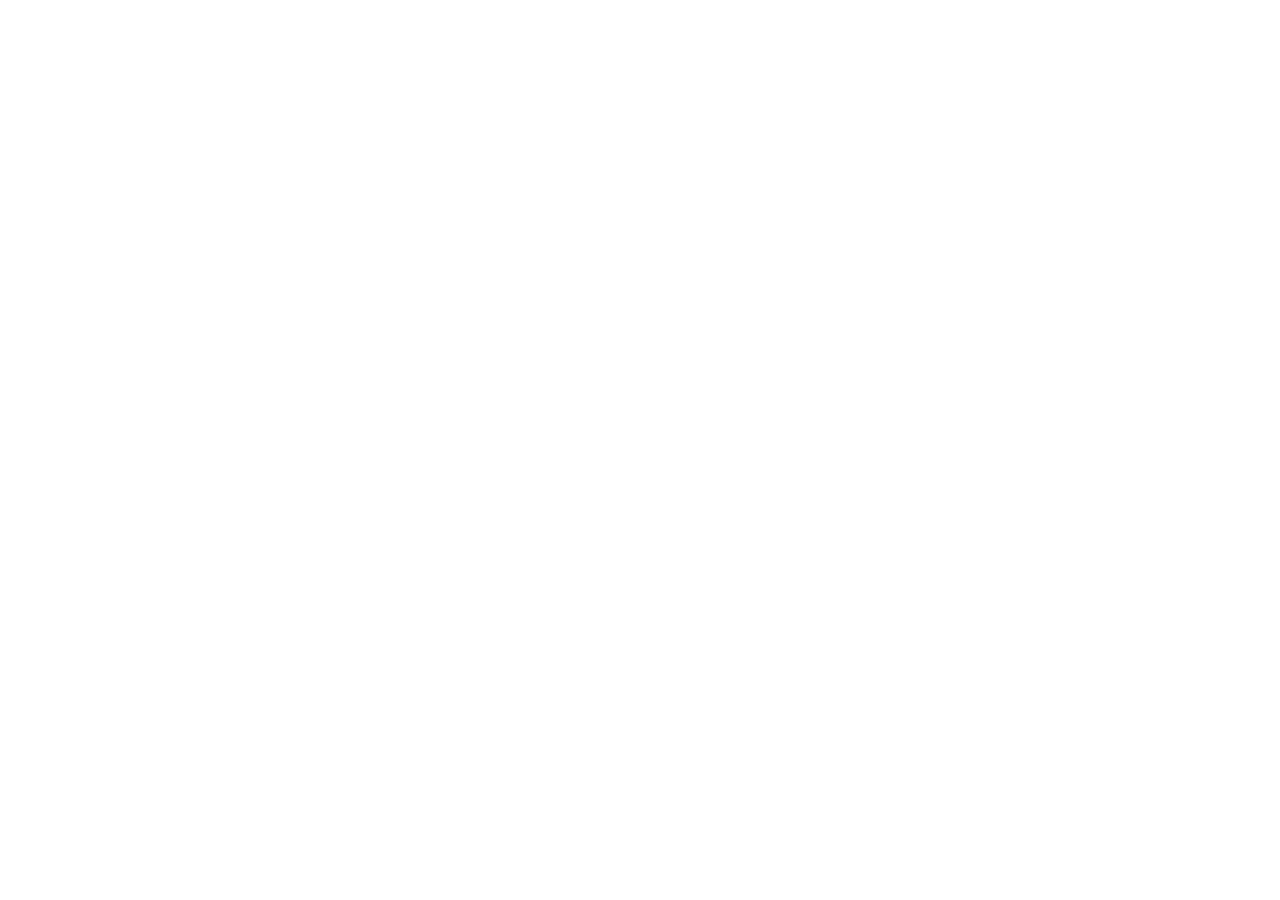
==== conversor-unidades/index.html @ cd8ffa17 "Integrar Conversor de Unidades ao portfolio com demo em subpasta Co-authored-by: Cursor <cursoragent" ====
<!doctype html>
<html lang="pt-BR">
  <head>
    <meta charset="UTF-8" />
    <link rel="preconnect" href="https://fonts.googleapis.com" />
    <link rel="preconnect" href="https://fonts.gstatic.com" crossorigin />
    <link href="https://fonts.googleapis.com/css2?family=Inter:wght@400;500;600;700&display=swap" rel="stylesheet" />
    <link rel="icon" type="image/svg+xml" href="/Portifolio/conversor-unidades/favicon.svg" />
    <meta name="viewport" content="width=device-width, initial-scale=1.0" />
    <meta name="description" content="Conversor completo de unidades físicas e de medição, organizado por categoria." />
    <title>Conversor de Unidades</title>
    <script type="module" crossorigin src="/Portifolio/conversor-unidades/assets/index-cC8uAnt_.js"></script>
    <link rel="stylesheet" crossorigin href="/Portifolio/conversor-unidades/assets/index-cUFTJ-hn.css">
  </head>
  <body>
    <div id="root"></div>
  </body>
</html>
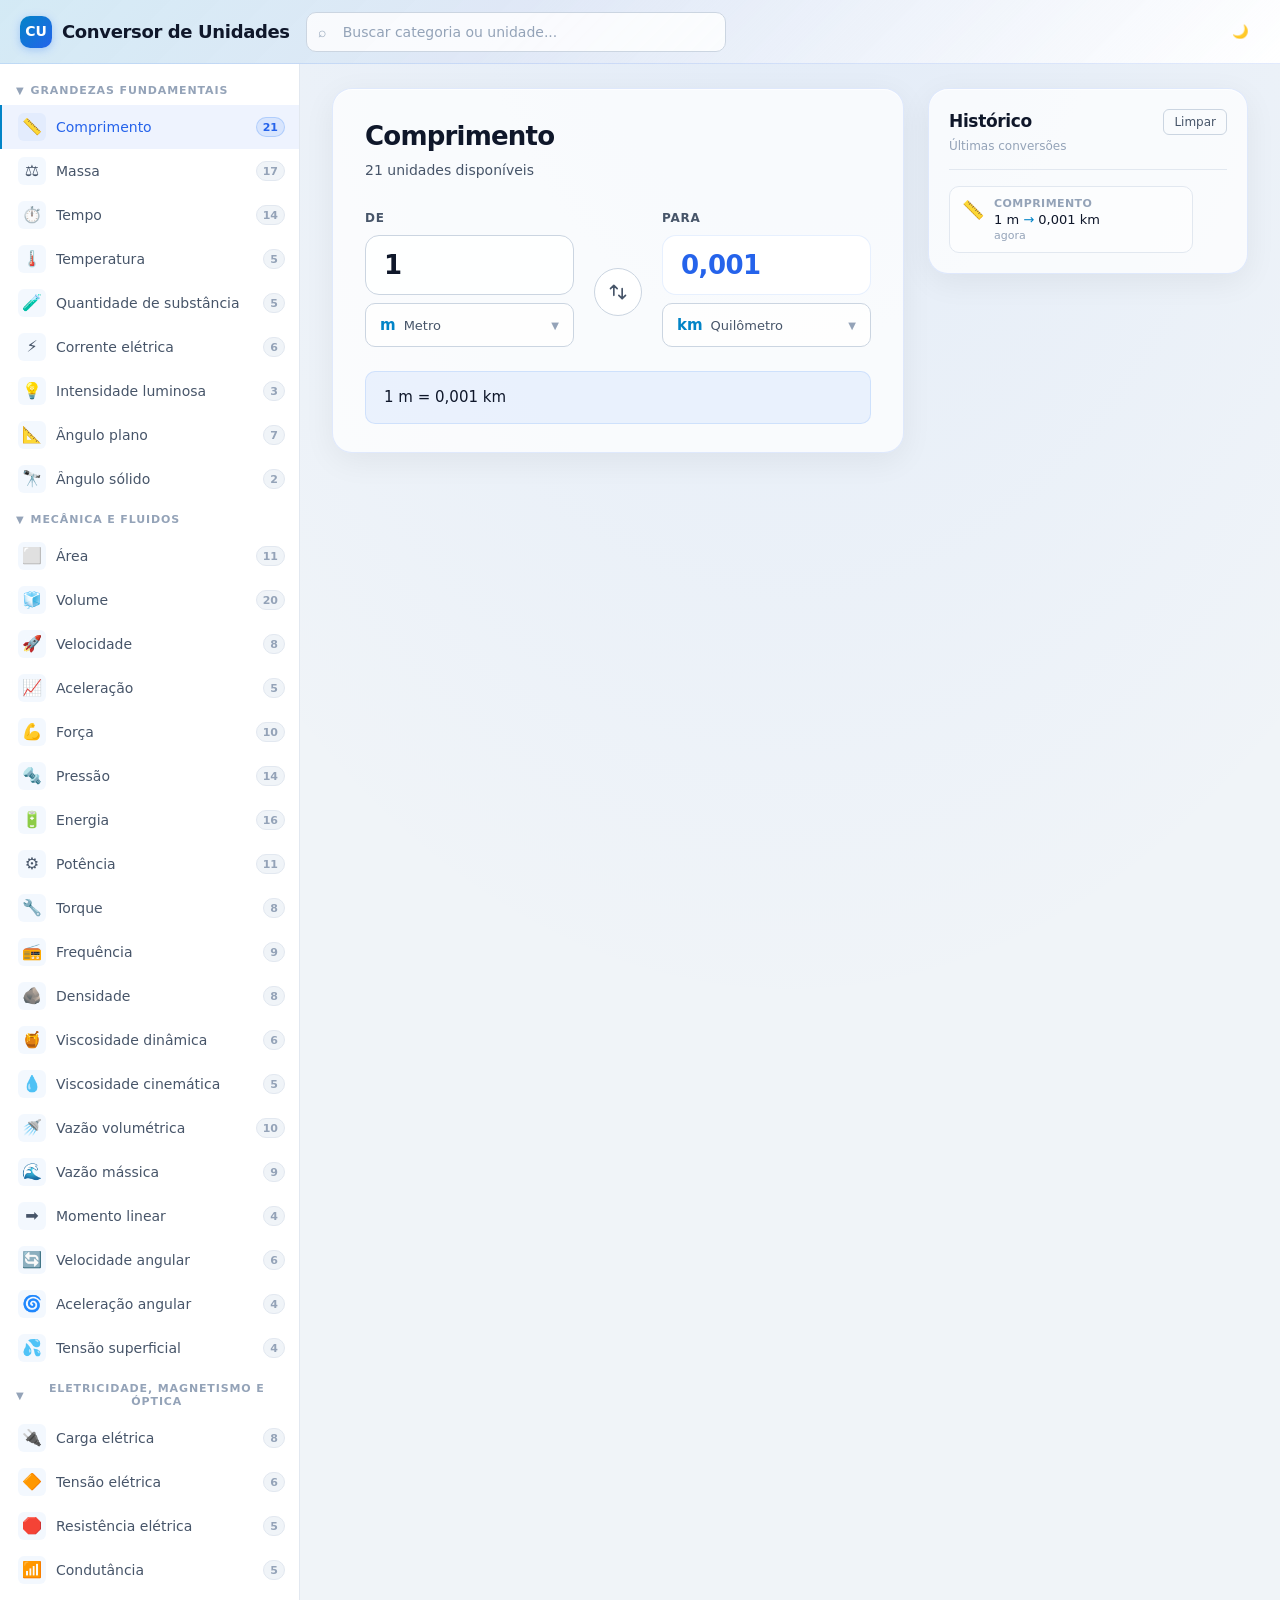
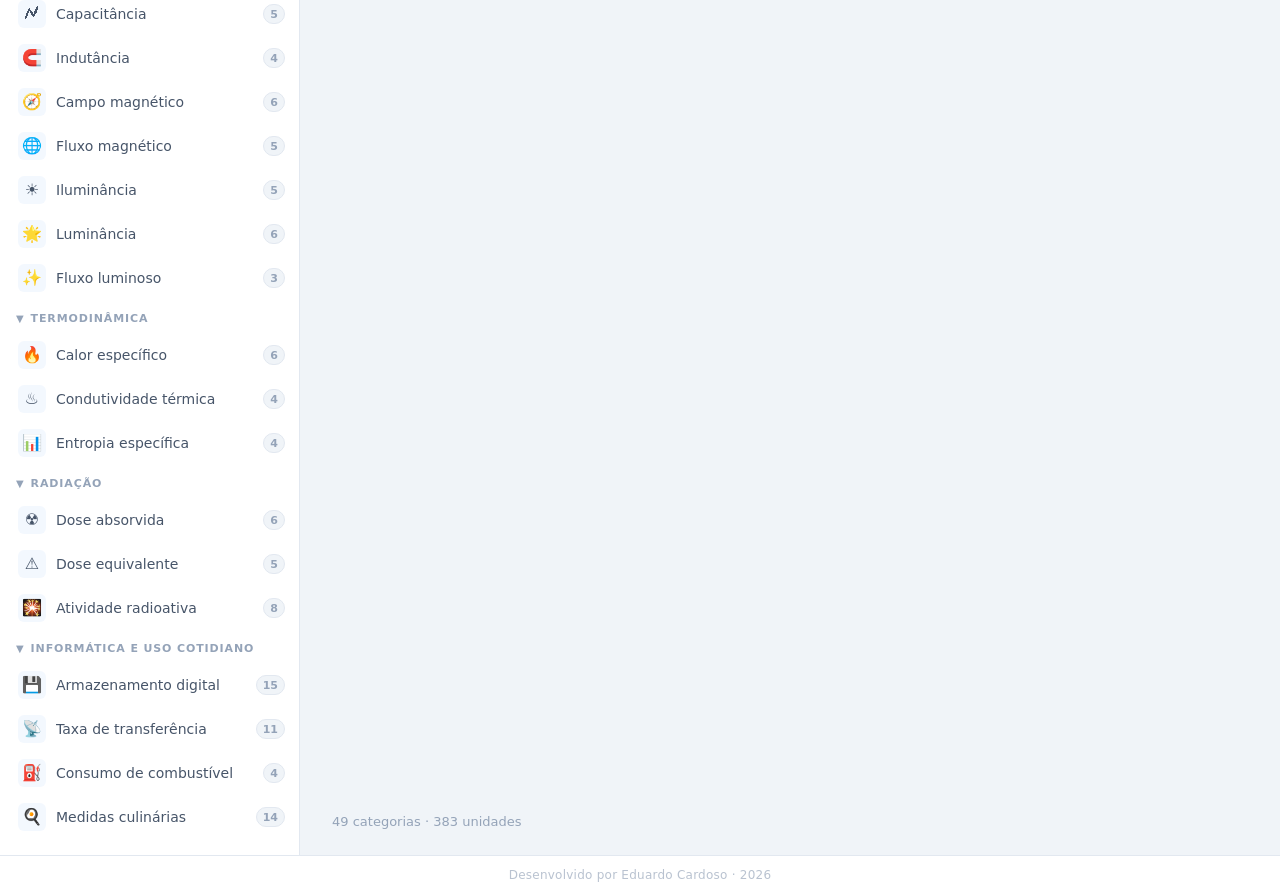
==== commit 11f192e7: "Melhora manutencao: README, duplicatas, paths do conversor e MCP. Atualiza README e scripts Python, " ====
--- a/conversor-unidades/index.html
+++ b/conversor-unidades/index.html
@@ -5,12 +5,12 @@
     <link rel="preconnect" href="https://fonts.googleapis.com" />
     <link rel="preconnect" href="https://fonts.gstatic.com" crossorigin />
     <link href="https://fonts.googleapis.com/css2?family=Inter:wght@400;500;600;700&display=swap" rel="stylesheet" />
-    <link rel="icon" type="image/svg+xml" href="/Portifolio/conversor-unidades/favicon.svg" />
+    <link rel="icon" type="image/svg+xml" href="favicon.svg" />
     <meta name="viewport" content="width=device-width, initial-scale=1.0" />
     <meta name="description" content="Conversor completo de unidades físicas e de medição, organizado por categoria." />
     <title>Conversor de Unidades</title>
-    <script type="module" crossorigin src="/Portifolio/conversor-unidades/assets/index-cC8uAnt_.js"></script>
-    <link rel="stylesheet" crossorigin href="/Portifolio/conversor-unidades/assets/index-cUFTJ-hn.css">
+    <script type="module" crossorigin src="assets/index-cC8uAnt_.js"></script>
+    <link rel="stylesheet" crossorigin href="assets/index-cUFTJ-hn.css">
   </head>
   <body>
     <div id="root"></div>
--- a/conversor-unidades/assets/index-cUFTJ-hn.css
+++ b/conversor-unidades/assets/index-cUFTJ-hn.css
@@ -0,0 +1 @@
+:root{--lightningcss-light: ;--lightningcss-dark:initial;color-scheme:dark;--font-sans:"Inter", system-ui, -apple-system, "Segoe UI", Roboto, sans-serif;--font-mono:"Cascadia Code", "Segoe UI Mono", Consolas, monospace;--color-bg:#0a0e17;--color-bg-elevated:#111827;--color-surface:#1a2234;--color-surface-hover:#243049;--color-border:#2d3a52;--color-border-subtle:#1e293b;--color-text:#f1f5f9;--color-text-muted:#94a3b8;--color-text-subtle:#64748b;--color-accent:#3b82f6;--color-accent-electric:#0ea5e9;--color-accent-hover:#60a5fa;--color-accent-muted:#3b82f61f;--color-accent-glow:#3b82f659;--color-accent-ring:#0ea5e980;--color-success:#34d399;--color-error:#f87171;--glass-bg:#1a22348c;--glass-border:#3b82f626;--glass-shadow:0 8px 32px #0006, inset 0 1px 0 #ffffff0d;--header-gradient:linear-gradient(135deg, #0ea5e92e 0%, #3b82f61f 40%, #111827f2 100%);--radius-sm:6px;--radius-md:10px;--radius-lg:14px;--radius-xl:20px;--shadow-sm:0 1px 2px #0000004d;--shadow-md:0 4px 16px #00000059;--shadow-lg:0 8px 32px #00000073;--sidebar-width:300px;--header-height:64px;--transition-fast:.15s cubic-bezier(.4, 0, .2, 1);--transition-normal:.25s cubic-bezier(.4, 0, .2, 1);--transition-spring:.4s cubic-bezier(.34, 1.56, .64, 1)}[data-theme=light]{--lightningcss-light:initial;--lightningcss-dark: ;color-scheme:light;--color-bg:#f0f4f8;--color-bg-elevated:#fff;--color-surface:#fff;--color-surface-hover:#eef2f7;--color-border:#cbd5e1;--color-border-subtle:#e2e8f0;--color-text:#0f172a;--color-text-muted:#475569;--color-text-subtle:#94a3b8;--color-accent:#2563eb;--color-accent-electric:#0284c7;--color-accent-hover:#1d4ed8;--color-accent-muted:#2563eb14;--color-accent-glow:#2563eb40;--color-accent-ring:#2563eb66;--glass-bg:#ffffffb8;--glass-border:#2563eb1f;--glass-shadow:0 8px 32px #0000000f, inset 0 1px 0 #fffc;--header-gradient:linear-gradient(135deg, #0ea5e91f 0%, #2563eb14 40%, #fffffff7 100%);--shadow-sm:0 1px 2px #0000000f;--shadow-md:0 4px 16px #00000014;--shadow-lg:0 8px 32px #0000001f}@keyframes resultPulse{0%{opacity:.5;color:var(--color-accent-electric);transform:translateY(4px)}50%{opacity:1;color:var(--color-accent);transform:translateY(-2px)}to{opacity:1;color:var(--color-text);transform:translateY(0)}}@keyframes summaryFade{0%{opacity:0;transform:translateY(6px)}to{opacity:1;transform:translateY(0)}}@keyframes swapSpin{0%{transform:rotate(0)scale(1)}40%{transform:rotate(180deg)scale(1.15)}70%{transform:rotate(360deg)scale(.95)}to{transform:rotate(360deg)scale(1)}}@keyframes swapPulse{0%,to{box-shadow:0 0 0 0 var(--color-accent-glow)}50%{box-shadow:0 0 0 8px #0000}}@keyframes inputGlow{0%{box-shadow:0 0 0 0 var(--color-accent-ring);border-color:var(--color-border)}50%{box-shadow:0 0 0 4px var(--color-accent-glow), 0 0 28px #0ea5e959, 0 0 48px #3b82f626}to{box-shadow:0 0 0 3px var(--color-accent-glow), 0 0 20px #0ea5e940, 0 0 40px #3b82f61f, inset 0 0 12px #0ea5e90a}}*,:before,:after{box-sizing:border-box;margin:0;padding:0}html{-webkit-font-smoothing:antialiased;-moz-osx-font-smoothing:grayscale;font-size:16px}body{font-family:var(--font-sans);background:var(--color-bg);color:var(--color-text);font-feature-settings:"cv02", "cv03", "cv04", "cv11";-webkit-font-smoothing:antialiased;min-height:100vh;line-height:1.5}#root{min-height:100vh}button{cursor:pointer;color:inherit;background:0 0;border:none;font-family:inherit}input,select{color:inherit;font-family:inherit}:focus-visible{outline:2px solid var(--color-accent);outline-offset:2px}::selection{background:var(--color-accent-muted);color:var(--color-text)}.sr-only{clip:rect(0, 0, 0, 0);white-space:nowrap;border:0;width:1px;height:1px;margin:-1px;padding:0;position:absolute;overflow:hidden}.app-shell{flex-direction:column;min-height:100dvh;display:flex}.app-header{z-index:100;height:var(--header-height);background:var(--header-gradient);border-bottom:1px solid var(--glass-border);-webkit-backdrop-filter:blur(16px)saturate(180%);align-items:center;gap:1rem;padding:0 1.25rem;display:flex;position:sticky;top:0}.app-header__brand{flex-shrink:0;align-items:center;gap:.625rem;display:flex}.app-header__logo{background:linear-gradient(135deg, var(--color-accent-electric), var(--color-accent));color:#fff;border-radius:var(--radius-md);justify-content:center;align-items:center;width:32px;height:32px;font-size:.875rem;font-weight:700;display:flex;box-shadow:0 2px 8px #3b82f659}.app-header__title{letter-spacing:-.02em;font-size:1.125rem;font-weight:600}.app-header__actions{align-items:center;gap:.5rem;margin-left:auto;display:flex}.app-header__menu-btn{border-radius:var(--radius-md);width:40px;height:40px;color:var(--color-text-muted);transition:background var(--transition-fast);justify-content:center;align-items:center;display:none}.app-header__menu-btn:hover{background:var(--color-surface-hover)}.app-body{flex:1;min-width:0;display:flex;overflow:hidden}.sidebar-overlay{inset:0;top:var(--header-height);z-index:90;background:#00000080;display:none;position:fixed}.sidebar-overlay--visible{display:block}.sidebar{width:var(--sidebar-width);background:var(--color-bg-elevated);border-right:1px solid var(--color-border-subtle);flex-shrink:0;padding:.75rem 0;overflow-y:auto}@media (width<=768px){.sidebar{top:var(--header-height);z-index:95;transition:transform var(--transition-normal);box-shadow:var(--shadow-lg);position:fixed;bottom:0;left:0;transform:translate(-100%)}.sidebar--open{transform:translate(0)}}.main-content{background:radial-gradient(ellipse 80% 50% at 50% -10%, #3b82f614, transparent), var(--color-bg);flex-direction:column;flex:1;gap:1.5rem;min-width:0;padding:1.5rem 2rem;display:flex;overflow:hidden auto}.workspace{grid-template-columns:minmax(0,1fr) minmax(260px,320px);align-items:start;gap:1.5rem;width:100%;min-width:0;max-width:100%;display:grid}.workspace__converter{width:100%;min-width:0;max-width:640px}.workspace__history{width:100%;min-width:0}@media (width<=1024px){.workspace{grid-template-columns:1fr;gap:1.25rem}.workspace__converter{max-width:100%}}@media (width<=768px){.app-header__menu-btn{display:flex}.main-content{padding:1rem}}@media (width>=769px){.sidebar-overlay{display:none!important}}.app-footer{padding:.625rem 1.25rem;padding-bottom:calc(.625rem + env(safe-area-inset-bottom,0px));text-align:center;background:var(--color-bg-elevated);border-top:1px solid var(--color-border-subtle);flex-shrink:0}.app-footer__text{letter-spacing:.02em;color:var(--color-text-subtle);opacity:.55;margin:0;font-size:.75rem;font-weight:450}[data-theme=light] .app-footer__text{opacity:.65}.category-nav__group{margin-bottom:.25rem}.category-nav__group-header{text-transform:uppercase;letter-spacing:.08em;width:100%;color:var(--color-text-subtle);transition:color var(--transition-fast);align-items:center;padding:.5rem 1rem;font-size:.6875rem;font-weight:600;display:flex}.category-nav__group-header:hover{color:var(--color-text-muted)}.category-nav__chevron{transition:transform var(--transition-fast);margin-right:.375rem;font-size:.625rem}.category-nav__chevron--collapsed{transform:rotate(-90deg)}.category-nav__list{list-style:none}.category-nav__item{text-align:left;width:100%;color:var(--color-text-muted);transition:all var(--transition-fast);border-left:2px solid #0000;align-items:center;gap:.625rem;padding:.5rem .875rem .5rem 1rem;font-size:.875rem;display:flex}.category-nav__item:hover{background:var(--color-surface-hover);color:var(--color-text)}.category-nav__item--active{background:var(--color-accent-muted);color:var(--color-accent);border-left-color:var(--color-accent-electric);font-weight:500}.category-nav__item--active .category-nav__item-icon{color:var(--color-accent-electric)}.category-nav__item-icon{border-radius:var(--radius-sm);width:28px;height:28px;transition:all var(--transition-fast);background:#3b82f60f;flex-shrink:0;justify-content:center;align-items:center;font-size:1rem;line-height:1;display:flex}.category-nav__item:hover .category-nav__item-icon{background:#3b82f61f;transform:scale(1.08)}.category-nav__item-label{text-overflow:ellipsis;white-space:nowrap;flex:1;min-width:0;overflow:hidden}.category-nav__badge{font-variant-numeric:tabular-nums;min-width:1.375rem;height:1.25rem;color:var(--color-text-subtle);background:var(--color-bg);border:1px solid var(--color-border-subtle);transition:all var(--transition-fast);border-radius:999px;flex-shrink:0;justify-content:center;align-items:center;padding:0 .375rem;font-size:.6875rem;font-weight:600;display:inline-flex}.category-nav__item--active .category-nav__badge{color:var(--color-accent);background:#3b82f61f;border-color:#3b82f640}.category-nav__item:hover .category-nav__badge{border-color:var(--color-border)}.search-bar{flex:1;max-width:420px;position:relative}.search-bar__input{border:1px solid var(--color-border);border-radius:var(--radius-md);width:100%;height:40px;transition:border-color var(--transition-fast), box-shadow var(--transition-fast), background var(--transition-fast);background:#ffffff0d;padding:0 .875rem 0 2.25rem;font-size:.875rem;font-weight:450}[data-theme=light] .search-bar__input{background:#fffc}.search-bar__input::placeholder{color:var(--color-text-subtle)}.search-bar__input:focus{border-color:var(--color-accent-electric);background:var(--color-surface);box-shadow:0 0 0 3px var(--color-accent-glow), 0 0 20px #3b82f61f;outline:none;animation:.3s forwards inputGlow}.search-bar__icon{color:var(--color-text-subtle);pointer-events:none;font-size:.875rem;position:absolute;top:50%;left:.75rem;transform:translateY(-50%)}.search-bar__dropdown{background:var(--color-surface);border:1px solid var(--color-border);border-radius:var(--radius-md);box-shadow:var(--shadow-lg);z-index:200;-webkit-backdrop-filter:blur(12px);backdrop-filter:blur(12px);max-height:320px;position:absolute;top:calc(100% + 4px);left:0;right:0;overflow-y:auto}.search-bar__result{text-align:left;width:100%;transition:background var(--transition-fast);flex-direction:column;gap:.125rem;padding:.625rem .875rem;font-size:.875rem;display:flex}.search-bar__result:hover,.search-bar__result--highlighted{background:var(--color-surface-hover)}.search-bar__result-category{color:var(--color-text);font-weight:500}.search-bar__result-unit{color:var(--color-text-muted);font-size:.8125rem}.search-bar__empty{text-align:center;color:var(--color-text-subtle);padding:1rem;font-size:.875rem}.theme-toggle{border-radius:var(--radius-md);width:40px;height:40px;color:var(--color-text-muted);transition:background var(--transition-fast), color var(--transition-fast), transform var(--transition-fast);justify-content:center;align-items:center;display:flex}.theme-toggle:hover{color:var(--color-accent);background:#3b82f61a;transform:scale(1.05)}.theme-toggle:active{transform:scale(.95)}.converter-panel{box-sizing:border-box;width:100%;min-width:0;max-width:100%}.converter-panel__glass{background:var(--glass-bg);border:1px solid var(--glass-border);border-radius:var(--radius-xl);box-shadow:var(--glass-shadow);-webkit-backdrop-filter:blur(20px)saturate(160%);box-sizing:border-box;width:100%;max-width:100%;padding:1.75rem 2rem;overflow:visible}.converter-panel__header{margin-bottom:1.75rem}.converter-panel__title{letter-spacing:-.03em;margin-bottom:.25rem;font-size:1.625rem;font-weight:700}.converter-panel__subtitle{color:var(--color-text-muted);font-size:.875rem;font-weight:450}.converter-panel__grid{grid-template-columns:minmax(0,1fr) auto minmax(0,1fr);align-items:start;gap:1.25rem;width:100%;min-width:0;display:grid}.converter-panel__swap{background:var(--color-surface);border:1px solid var(--color-border);width:48px;height:48px;color:var(--color-text-muted);transition:background var(--transition-fast), border-color var(--transition-fast), color var(--transition-fast), transform var(--transition-spring), box-shadow var(--transition-fast);border-radius:50%;justify-content:center;align-self:center;align-items:center;margin-top:1.75rem;display:flex;position:relative;overflow:hidden}.converter-panel__swap:before{content:"";background:radial-gradient(circle, var(--color-accent-glow) 0%, transparent 70%);opacity:0;transition:opacity var(--transition-fast);border-radius:50%;position:absolute;inset:0}.converter-panel__swap:hover{background:var(--color-accent-muted);border-color:var(--color-accent-electric);color:var(--color-accent);animation:1.5s infinite swapPulse;transform:scale(1.08);box-shadow:0 0 20px #3b82f633}.converter-panel__swap:hover:before{opacity:1}.converter-panel__swap:active{transform:scale(.92)}.converter-panel__swap--active{border-color:var(--color-accent-electric);color:var(--color-accent-electric);background:var(--color-accent-muted);animation:.5s cubic-bezier(.34,1.56,.64,1) forwards swapSpin!important}.converter-panel__summary{border-radius:var(--radius-md);color:var(--color-text);word-break:break-word;overflow-wrap:anywhere;background:#3b82f614;border:1px solid #3b82f626;margin-top:1.5rem;padding:.875rem 1.125rem;font-size:.9375rem;font-weight:500}.converter-panel__summary--pulse{animation:.4s forwards summaryFade}.converter-panel__error{border-radius:var(--radius-md);color:var(--color-error);background:#f871711a;border:1px solid #f871714d;margin-top:1rem;padding:.75rem 1rem;font-size:.875rem}.converter-field{flex-direction:column;gap:.5rem;min-width:0;display:flex}.converter-field__label{color:var(--color-text-muted);text-transform:uppercase;letter-spacing:.06em;font-size:.75rem;font-weight:600}.converter-field__input{border:1.5px solid var(--color-border);border-radius:var(--radius-lg);font-variant-numeric:tabular-nums;letter-spacing:-.02em;box-sizing:border-box;text-overflow:clip;white-space:nowrap;width:100%;max-width:100%;height:60px;transition:border-color var(--transition-fast), box-shadow var(--transition-fast), background var(--transition-fast), font-size var(--transition-fast);background:#ffffff08;padding:0 1.125rem;font-size:1.625rem;font-weight:600;overflow-x:auto}.converter-field__input--md{font-size:1.25rem}.converter-field__input--sm{font-size:1rem}.converter-field__input--xs{letter-spacing:0;font-size:.8125rem}[data-theme=light] .converter-field__input{background:#ffffffe6}.converter-field__input:focus{border-color:var(--color-accent-electric);background:var(--color-surface);box-shadow:0 0 0 3px var(--color-accent-glow), 0 0 20px #0ea5e940, 0 0 40px #3b82f61f, inset 0 0 12px #0ea5e90a;outline:none;animation:.4s forwards inputGlow}.converter-field__input--readonly{cursor:default;color:var(--color-accent);background:#3b82f60a;border-color:#3b82f61f}.converter-field__input--readonly:focus{box-shadow:none;animation:none}.converter-field__input--pulse{animation:.45s cubic-bezier(.34,1.2,.64,1) forwards resultPulse}.unit-select{position:relative}.unit-select__trigger{border:1.5px solid var(--color-border);border-radius:var(--radius-md);width:100%;height:44px;transition:border-color var(--transition-fast), box-shadow var(--transition-fast);background:#ffffff08;justify-content:space-between;align-items:center;padding:0 .875rem;font-size:.9375rem;display:flex}[data-theme=light] .unit-select__trigger{background:#fffc}.unit-select__trigger:hover{border-color:var(--color-accent)}.unit-select__trigger--open{border-color:var(--color-accent-electric);box-shadow:0 0 0 3px var(--color-accent-glow), 0 0 16px #3b82f61a}.unit-select__symbol{color:var(--color-accent-electric);font-weight:600}.unit-select__name{color:var(--color-text-muted);text-align:left;text-overflow:ellipsis;white-space:nowrap;flex:1;margin-left:.5rem;font-size:.8125rem;overflow:hidden}.unit-select__arrow{color:var(--color-text-subtle);transition:transform var(--transition-fast);margin-left:.5rem;font-size:.625rem}.unit-select__trigger--open .unit-select__arrow{transform:rotate(180deg)}.unit-select__dropdown{background:var(--color-surface);border:1px solid var(--color-border);border-radius:var(--radius-md);box-shadow:var(--shadow-lg);z-index:50;-webkit-backdrop-filter:blur(12px);box-sizing:border-box;overflow:hidden}.unit-select__dropdown--portal{z-index:1100;max-width:calc(100vw - 16px);position:fixed}.unit-select__search{background:var(--color-bg);border:none;border-bottom:1px solid var(--color-border-subtle);width:100%;padding:.625rem .875rem;font-size:.875rem}.unit-select__search:focus{box-shadow:inset 0 -2px 0 var(--color-accent-electric);outline:none}.unit-select__list{max-height:240px;list-style:none;overflow-y:auto}.unit-select__option{text-align:left;width:100%;transition:background var(--transition-fast);align-items:center;gap:.5rem;padding:.5rem .875rem;font-size:.875rem;display:flex}.unit-select__option:hover,.unit-select__option--selected{background:var(--color-surface-hover)}.unit-select__option--selected{color:var(--color-accent)}.unit-select__option-symbol{min-width:3rem;font-weight:600}.unit-select__option-name{color:var(--color-text-muted);text-overflow:ellipsis;white-space:nowrap;overflow:hidden}.app-stats{color:var(--color-text-subtle);margin-top:auto;padding-top:2rem;font-size:.8125rem;font-weight:450}.history-panel{width:100%;min-width:0;max-width:100%}.history-panel__glass{background:var(--glass-bg);border:1px solid var(--glass-border);border-radius:var(--radius-xl);box-shadow:var(--glass-shadow);-webkit-backdrop-filter:blur(20px)saturate(160%);max-height:calc(100vh - var(--header-height) - 4rem);box-sizing:border-box;flex-direction:column;width:100%;max-width:100%;padding:1.25rem;display:flex}.history-panel__header{border-bottom:1px solid var(--color-border-subtle);justify-content:space-between;align-items:flex-start;gap:.75rem;margin-bottom:1rem;padding-bottom:.875rem;display:flex}.history-panel__title{letter-spacing:-.02em;font-size:1.0625rem;font-weight:700}.history-panel__subtitle{color:var(--color-text-subtle);margin-top:.125rem;font-size:.75rem}.history-panel__clear{color:var(--color-text-muted);border:1px solid var(--color-border);border-radius:var(--radius-sm);transition:all var(--transition-fast);background:0 0;flex-shrink:0;padding:.3125rem .625rem;font-size:.75rem;font-weight:500}.history-panel__clear:hover{color:var(--color-error);background:#f8717114;border-color:#f8717166}.history-panel__empty{text-align:center;color:var(--color-text-muted);flex-direction:column;justify-content:center;align-items:center;gap:.375rem;padding:2.5rem 1rem;font-size:.875rem;display:flex}.history-panel__empty-icon{opacity:.5;margin-bottom:.5rem;font-size:2rem}.history-panel__empty-hint{color:var(--color-text-subtle);font-size:.75rem}.history-panel__list{flex-direction:column;gap:.375rem;padding-right:.125rem;list-style:none;display:flex;overflow-y:auto}.history-panel__item{align-items:stretch;gap:.25rem;animation:.3s backwards historySlideIn;display:flex}.history-panel__item:first-child{animation-delay:0s}.history-panel__item:nth-child(2){animation-delay:30ms}.history-panel__item:nth-child(3){animation-delay:60ms}.history-panel__entry{text-align:left;border:1px solid var(--color-border-subtle);border-radius:var(--radius-md);transition:all var(--transition-fast);background:#ffffff05;flex:1;align-items:flex-start;gap:.625rem;min-width:0;padding:.625rem .75rem;display:flex}[data-theme=light] .history-panel__entry{background:#fff9}.history-panel__entry:hover{background:var(--color-accent-muted);border-color:#3b82f640;transform:translate(2px)}.history-panel__entry-emoji{flex-shrink:0;font-size:1.125rem;line-height:1.4}.history-panel__entry-body{flex-direction:column;gap:.125rem;min-width:0;display:flex}.history-panel__entry-category{text-transform:uppercase;letter-spacing:.04em;color:var(--color-text-subtle);font-size:.6875rem;font-weight:600}.history-panel__entry-conversion{color:var(--color-text);font-variant-numeric:tabular-nums;text-overflow:ellipsis;white-space:nowrap;font-size:.8125rem;font-weight:500;overflow:hidden}.history-panel__entry-arrow{color:var(--color-accent-electric);font-weight:400}.history-panel__entry-time{color:var(--color-text-subtle);font-size:.6875rem}.history-panel__remove{width:28px;color:var(--color-text-subtle);border-radius:var(--radius-sm);opacity:0;transition:all var(--transition-fast);flex-shrink:0;justify-content:center;align-items:center;font-size:1.125rem;display:flex}.history-panel__item:hover .history-panel__remove{opacity:1}.history-panel__remove:hover{color:var(--color-error);background:#f871711a}@keyframes historySlideIn{0%{opacity:0;transform:translateY(-8px)}to{opacity:1;transform:translateY(0)}}@media (width<=1024px){.history-panel__glass{max-height:400px}}@media (width<=640px){.converter-panel__glass{padding:1.25rem 1rem}.converter-panel__grid{grid-template-columns:1fr;gap:.75rem}.converter-panel__swap{margin:0 auto;transform:rotate(90deg)}.converter-panel__swap:hover{transform:rotate(90deg)scale(1.08)}.converter-panel__swap--active{animation:.5s cubic-bezier(.34,1.56,.64,1) forwards swapSpin!important}.search-bar{max-width:none}}@media (width<=480px){.search-bar{display:none}.converter-field__input,.converter-field__input--md,.converter-field__input--sm,.converter-field__input--xs{height:48px;min-height:48px;padding:0 .875rem;font-size:16px!important}.unit-select__trigger{height:48px;min-height:48px;font-size:16px}.unit-select__search,.unit-select__option{min-height:48px;padding:.75rem .875rem;font-size:16px}.converter-panel__swap,.theme-toggle{width:48px;min-width:48px;height:48px;min-height:48px}.app-header__menu-btn{min-width:48px;min-height:48px}.category-nav__item{min-height:48px;padding-top:.625rem;padding-bottom:.625rem}.category-nav__group-header{min-height:44px}.history-panel__clear{min-height:48px;padding:.625rem 1rem;font-size:.875rem}.history-panel__entry{min-height:48px;padding:.75rem}.history-panel__remove{opacity:1;width:48px;min-width:48px;min-height:48px}.converter-panel__glass{border-radius:var(--radius-lg);padding:1rem .875rem}.converter-panel__title{font-size:1.25rem}.converter-panel__subtitle{font-size:.8125rem}.history-panel__glass{max-height:none;padding:1rem .875rem}.history-panel__entry-conversion{white-space:normal;text-overflow:unset;word-break:break-word;overflow:visible}.app-stats{text-align:center;padding-top:1rem;font-size:.75rem}.app-footer{padding:.5rem .75rem;padding-bottom:calc(.5rem + env(safe-area-inset-bottom,0px))}.app-footer__text{font-size:.6875rem}}@media (prefers-reduced-motion:reduce){.converter-field__input--pulse,.converter-panel__summary--pulse,.converter-panel__swap--active,.converter-panel__swap:hover{animation:none!important}}.app-header__title--short{display:none}@media (width<=768px){.app-header__menu-btn{width:48px;min-width:48px;height:48px;min-height:48px;display:flex}}@media (width<=480px){:root{--header-height:52px}.app-header{gap:.375rem;padding:0 .625rem}.app-header__brand{flex:1;gap:.5rem;min-width:0}.app-header__logo{flex-shrink:0;width:28px;height:28px;font-size:.75rem}.app-header__title--full{display:none}.app-header__title--short{white-space:nowrap;text-overflow:ellipsis;font-size:.9375rem;display:inline;overflow:hidden}.app-header__actions{flex-shrink:0}.main-content{gap:.875rem;padding:.75rem}.workspace{grid-template-columns:1fr;gap:.875rem}.workspace__converter,.workspace__history{width:100%;max-width:100%}.sidebar{width:min(100vw - 2.5rem,300px)}}
